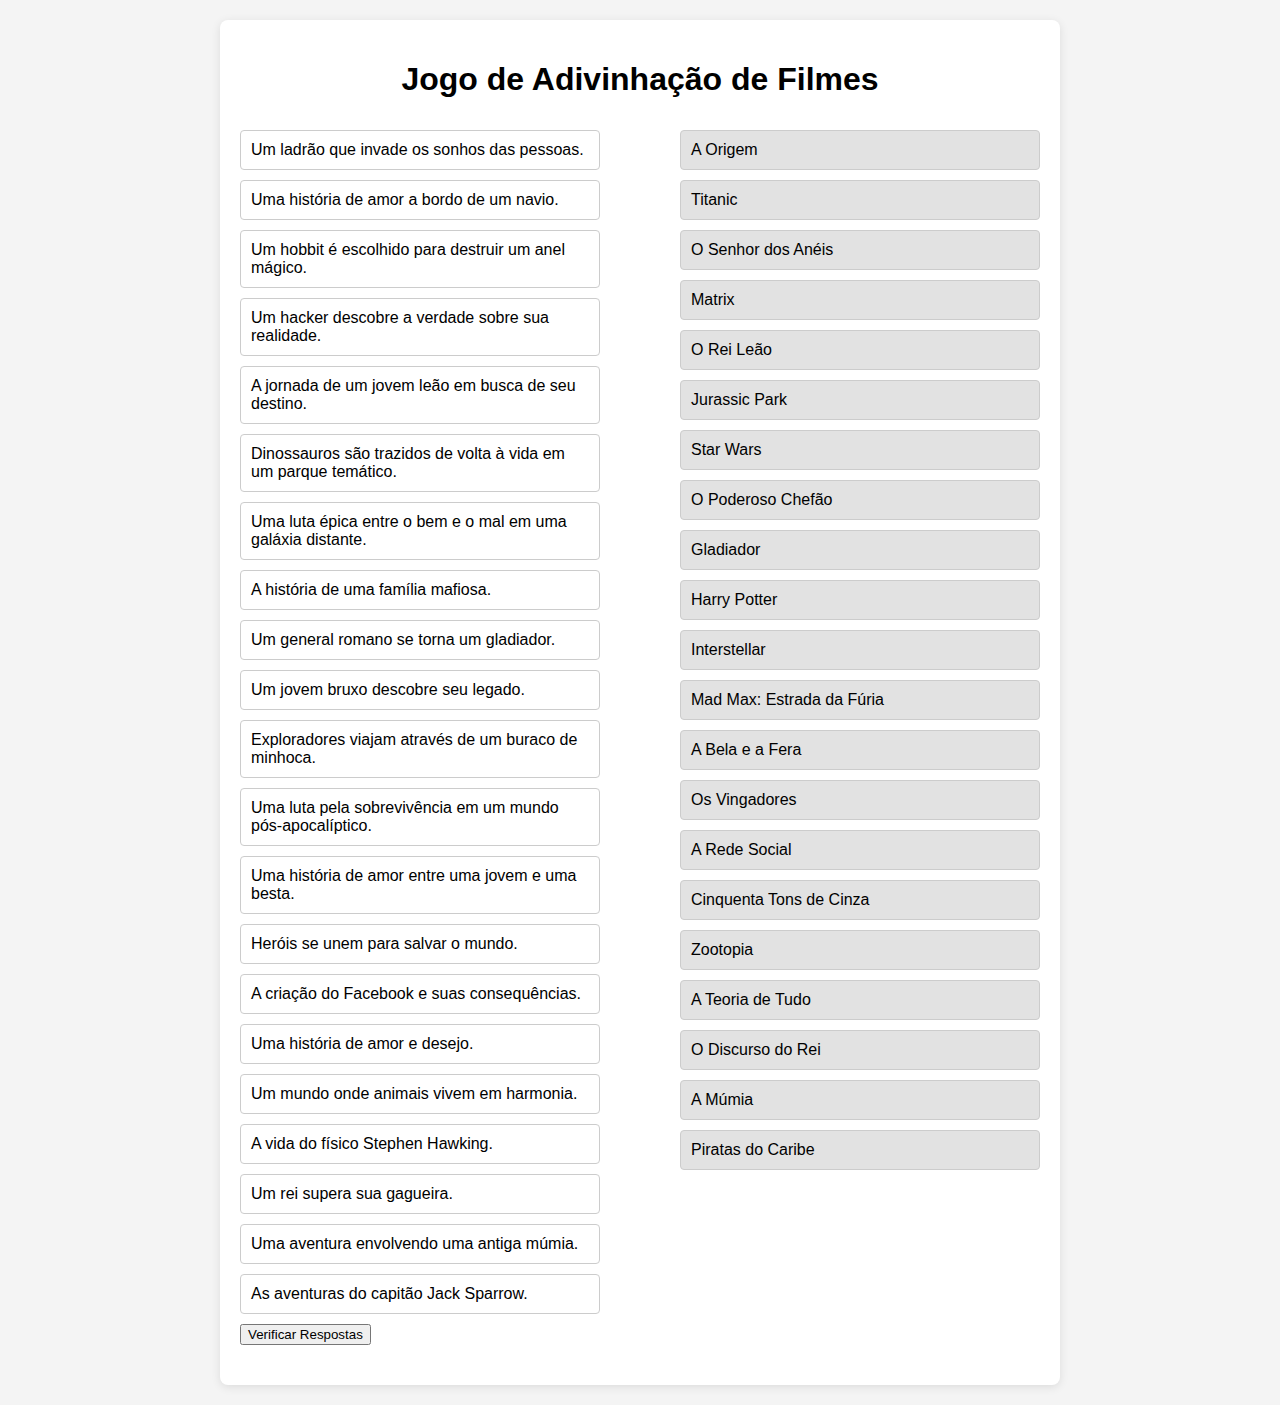
==== index.html @ 9df812b7 "jogo" ====
<!DOCTYPE html>
<html lang="pt-BR">
<head>
    <meta charset="UTF-8">
    <meta name="viewport" content="width=device-width, initial-scale=1.0">
    <title>Jogo de Adivinhação de Filmes</title>
    <link rel="stylesheet" href="styles.css">
</head>
<body>
    <div class="container">
        <h1>Jogo de Adivinhação de Filmes</h1>
        <div id="game-container">
            <div id="movie-descriptions"></div>
            <div id="movie-titles"></div>
        </div>
        <button id="check-answers">Verificar Respostas</button>
        <div id="result"></div>
    </div>
    <script src="script.js"></script>
</body>
</html>
---- styles.css ----
body {
    font-family: Arial, sans-serif;
    background-color: #f4f4f4;
    margin: 0;
    padding: 20px;
}

.container {
    max-width: 800px;
    margin: auto;
    background: white;
    padding: 20px;
    border-radius: 8px;
    box-shadow: 0 2px 10px rgba(0, 0, 0, 0.1);
}

h1 {
    text-align: center;
}

#game-container {
    display: flex;
    justify-content: space-between;
}

#movie-descriptions {
    width: 45%;
}

#movie-titles {
    width: 45%;
}

.movie-description, .movie-title {
    margin: 10px 0;
    padding: 10px;
    border: 1px solid #ccc;
    border-radius: 4px;
    cursor: pointer;
}

.movie-title {
    background-color: #e2e2e2;
}

.selected {
    background-color: #cce5ff;
}

#result {
    margin-top: 20px;
    font-weight: bold;
    text-align: center;
}
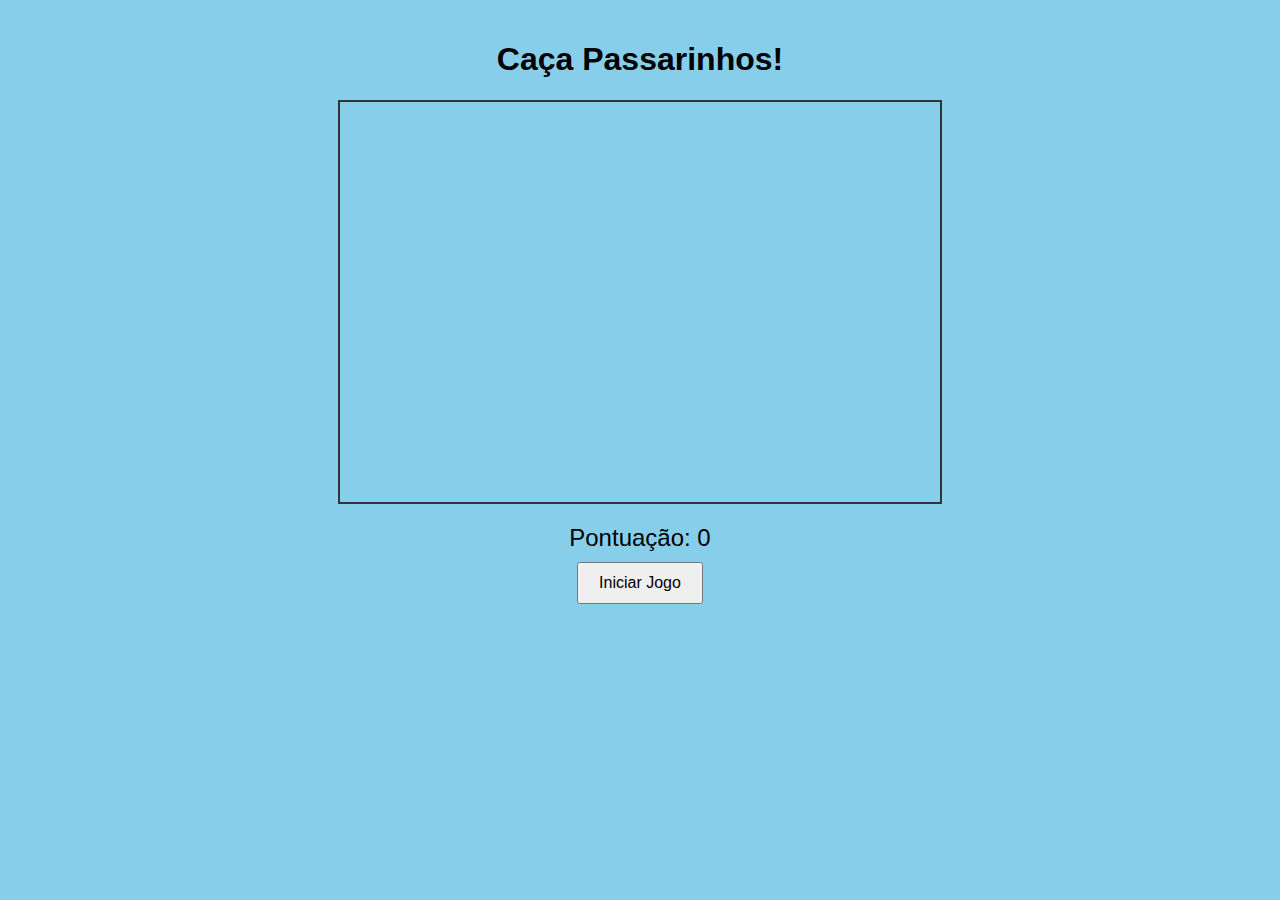
==== commit feaa9976: "bb" ====
--- a/index.html
+++ b/index.html
@@ -3,18 +3,15 @@
 <head>
     <meta charset="UTF-8">
     <meta name="viewport" content="width=device-width, initial-scale=1.0">
-    <title>Jogo de Adivinhação de Filmes</title>
+    <title>Jogo de Caça Passarinhos</title>
     <link rel="stylesheet" href="styles.css">
 </head>
 <body>
     <div class="container">
-        <h1>Jogo de Adivinhação de Filmes</h1>
-        <div id="game-container">
-            <div id="movie-descriptions"></div>
-            <div id="movie-titles"></div>
-        </div>
-        <button id="check-answers">Verificar Respostas</button>
-        <div id="result"></div>
+        <h1>Caça Passarinhos!</h1>
+        <div id="game-area"></div>
+        <div id="score">Pontuação: 0</div>
+        <button id="start-button">Iniciar Jogo</button>
     </div>
     <script src="script.js"></script>
 </body>
--- a/styles.css
+++ b/styles.css
@@ -1,54 +1,40 @@
 body {
     font-family: Arial, sans-serif;
-    background-color: #f4f4f4;
+    background-color: #87CEEB; /* Céu azul */
     margin: 0;
     padding: 20px;
 }
 
 .container {
-    max-width: 800px;
-    margin: auto;
-    background: white;
-    padding: 20px;
-    border-radius: 8px;
-    box-shadow: 0 2px 10px rgba(0, 0, 0, 0.1);
-}
-
-h1 {
     text-align: center;
 }
 
-#game-container {
-    display: flex;
-    justify-content: space-between;
+#game-area {
+    width: 600px;
+    height: 400px;
+    border: 2px solid #333;
+    position: relative;
+    margin: 20px auto;
+    overflow: hidden;
+    background-image: url('https://via.placeholder.com/600x400/87CEEB/FFFFFF?text=Campo'); /* Fundo do jogo */
 }
 
-#movie-descriptions {
-    width: 45%;
-}
-
-#movie-titles {
-    width: 45%;
-}
-
-.movie-description, .movie-title {
-    margin: 10px 0;
-    padding: 10px;
-    border: 1px solid #ccc;
-    border-radius: 4px;
+.bird {
+    width: 50px;
+    height: 50px;
+    position: absolute;
+    background-image: url('https://via.placeholder.com/50x50/FF6347/FFFFFF?text=🐦'); /* Ícone de passarinho */
+    background-size: cover;
     cursor: pointer;
 }
 
-.movie-title {
-    background-color: #e2e2e2;
+#score {
+    font-size: 24px;
+    margin: 10px 0;
 }
 
-.selected {
-    background-color: #cce5ff;
+button {
+    padding: 10px 20px;
+    font-size: 16px;
+    cursor: pointer;
 }
-
-#result {
-    margin-top: 20px;
-    font-weight: bold;
-    text-align: center;
-}
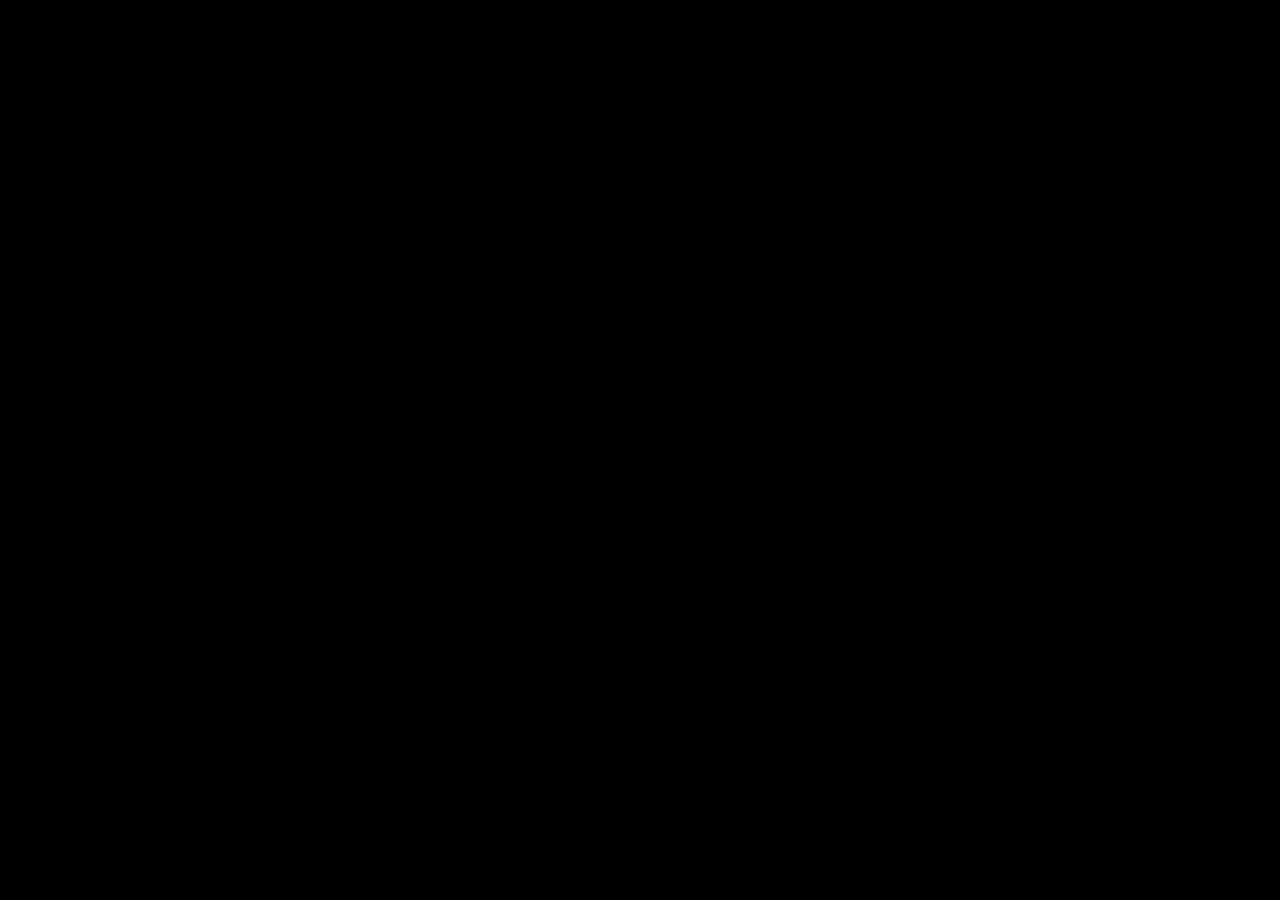
==== commit cdaba679: "ja" ====
--- a/index.html
+++ b/index.html
@@ -3,16 +3,11 @@
 <head>
     <meta charset="UTF-8">
     <meta name="viewport" content="width=device-width, initial-scale=1.0">
-    <title>Jogo de Caça Passarinhos</title>
+    <title>Arte Pixelada: Fogueira</title>
     <link rel="stylesheet" href="styles.css">
 </head>
 <body>
-    <div class="container">
-        <h1>Caça Passarinhos!</h1>
-        <div id="game-area"></div>
-        <div id="score">Pontuação: 0</div>
-        <button id="start-button">Iniciar Jogo</button>
-    </div>
+    <div id="pixel-art"></div>
     <script src="script.js"></script>
 </body>
 </html>
--- a/styles.css
+++ b/styles.css
@@ -1,40 +1,32 @@
 body {
-    font-family: Arial, sans-serif;
-    background-color: #87CEEB; /* Céu azul */
+    display: flex;
+    justify-content: center;
+    align-items: center;
+    height: 100vh;
+    background-color: #000;
     margin: 0;
-    padding: 20px;
 }
 
-.container {
-    text-align: center;
+#pixel-art {
+    display: grid;
+    grid-template-columns: repeat(50, 10px); /* 50 colunas */
+    grid-template-rows: repeat(50, 10px); /* 50 linhas */
 }
 
-#game-area {
-    width: 600px;
-    height: 400px;
-    border: 2px solid #333;
-    position: relative;
-    margin: 20px auto;
-    overflow: hidden;
-    background-image: url('https://via.placeholder.com/600x400/87CEEB/FFFFFF?text=Campo'); /* Fundo do jogo */
+.pixel {
+    width: 10px;
+    height: 10px;
+    display: inline-block;
 }
 
-.bird {
-    width: 50px;
-    height: 50px;
-    position: absolute;
-    background-image: url('https://via.placeholder.com/50x50/FF6347/FFFFFF?text=🐦'); /* Ícone de passarinho */
-    background-size: cover;
-    cursor: pointer;
+.flame {
+    background-color: orange;
 }
 
-#score {
-    font-size: 24px;
-    margin: 10px 0;
+.flame-light {
+    background-color: yellow;
 }
 
-button {
-    padding: 10px 20px;
-    font-size: 16px;
-    cursor: pointer;
+.spark {
+    background-color: red;
 }
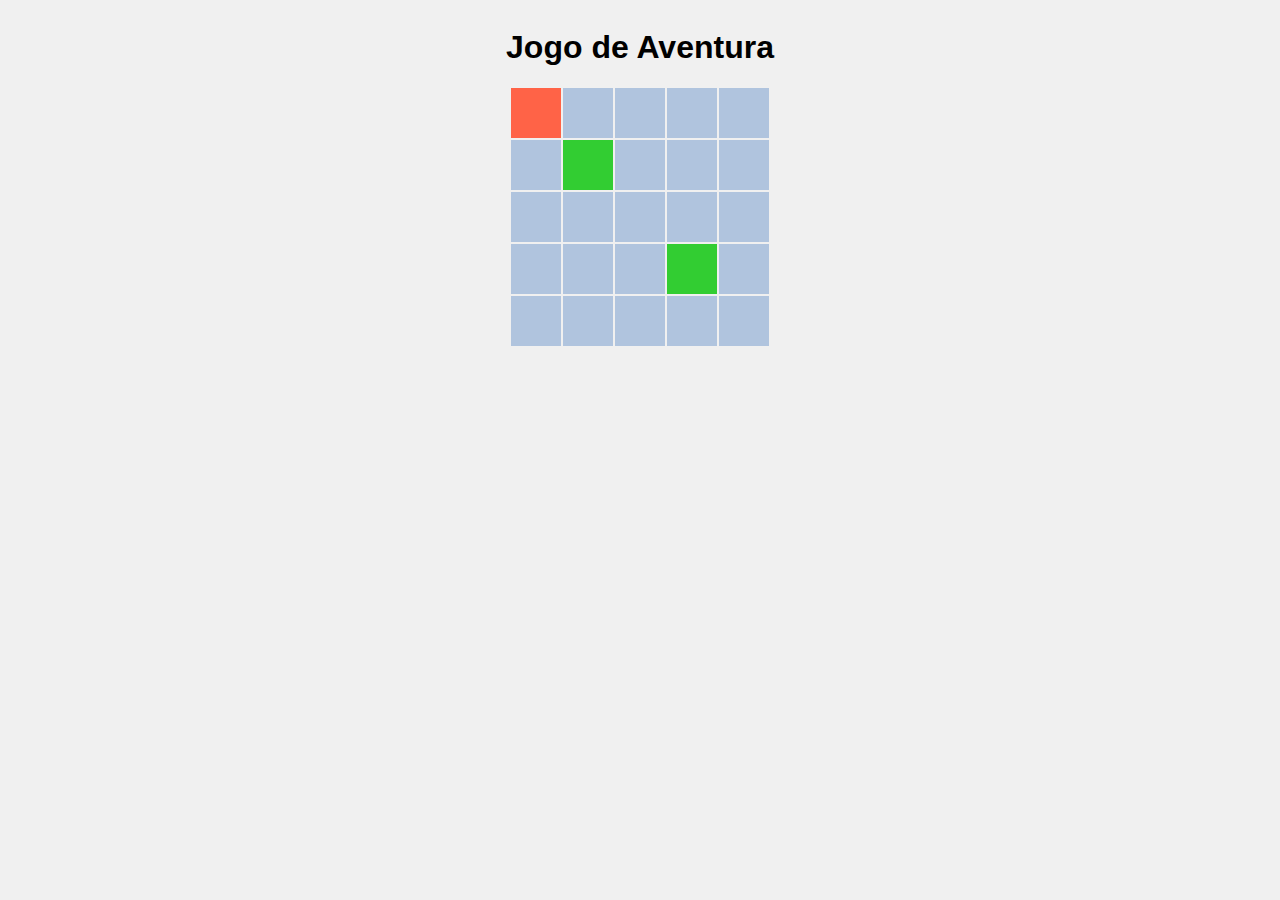
==== commit f56c9677: "jas" ====
--- a/index.html
+++ b/index.html
@@ -3,11 +3,13 @@
 <head>
     <meta charset="UTF-8">
     <meta name="viewport" content="width=device-width, initial-scale=1.0">
-    <title>Arte Pixelada: Fogueira</title>
+    <title>Jogo de Aventura</title>
     <link rel="stylesheet" href="styles.css">
 </head>
 <body>
-    <div id="pixel-art"></div>
+    <h1>Jogo de Aventura</h1>
+    <div id="game-container"></div>
+    <div id="message"></div>
     <script src="script.js"></script>
 </body>
 </html>
--- a/styles.css
+++ b/styles.css
@@ -1,32 +1,37 @@
 body {
+    display: flex;
+    flex-direction: column;
+    align-items: center;
+    background-color: #f0f0f0;
+    font-family: Arial, sans-serif;
+}
+
+#game-container {
+    display: grid;
+    grid-template-columns: repeat(5, 50px); /* 5 colunas */
+    grid-template-rows: repeat(5, 50px); /* 5 linhas */
+    gap: 2px;
+}
+
+.cell {
+    width: 50px;
+    height: 50px;
+    background-color: #b0c4de;
     display: flex;
     justify-content: center;
     align-items: center;
-    height: 100vh;
-    background-color: #000;
-    margin: 0;
+    font-size: 24px;
 }
 
-#pixel-art {
-    display: grid;
-    grid-template-columns: repeat(50, 10px); /* 50 colunas */
-    grid-template-rows: repeat(50, 10px); /* 50 linhas */
+.player {
+    background-color: #ff6347; /* Cor do jogador */
 }
 
-.pixel {
-    width: 10px;
-    height: 10px;
-    display: inline-block;
+.item {
+    background-color: #32cd32; /* Cor do item */
 }
 
-.flame {
-    background-color: orange;
+#message {
+    margin-top: 20px;
+    font-size: 18px;
 }
-
-.flame-light {
-    background-color: yellow;
-}
-
-.spark {
-    background-color: red;
-}
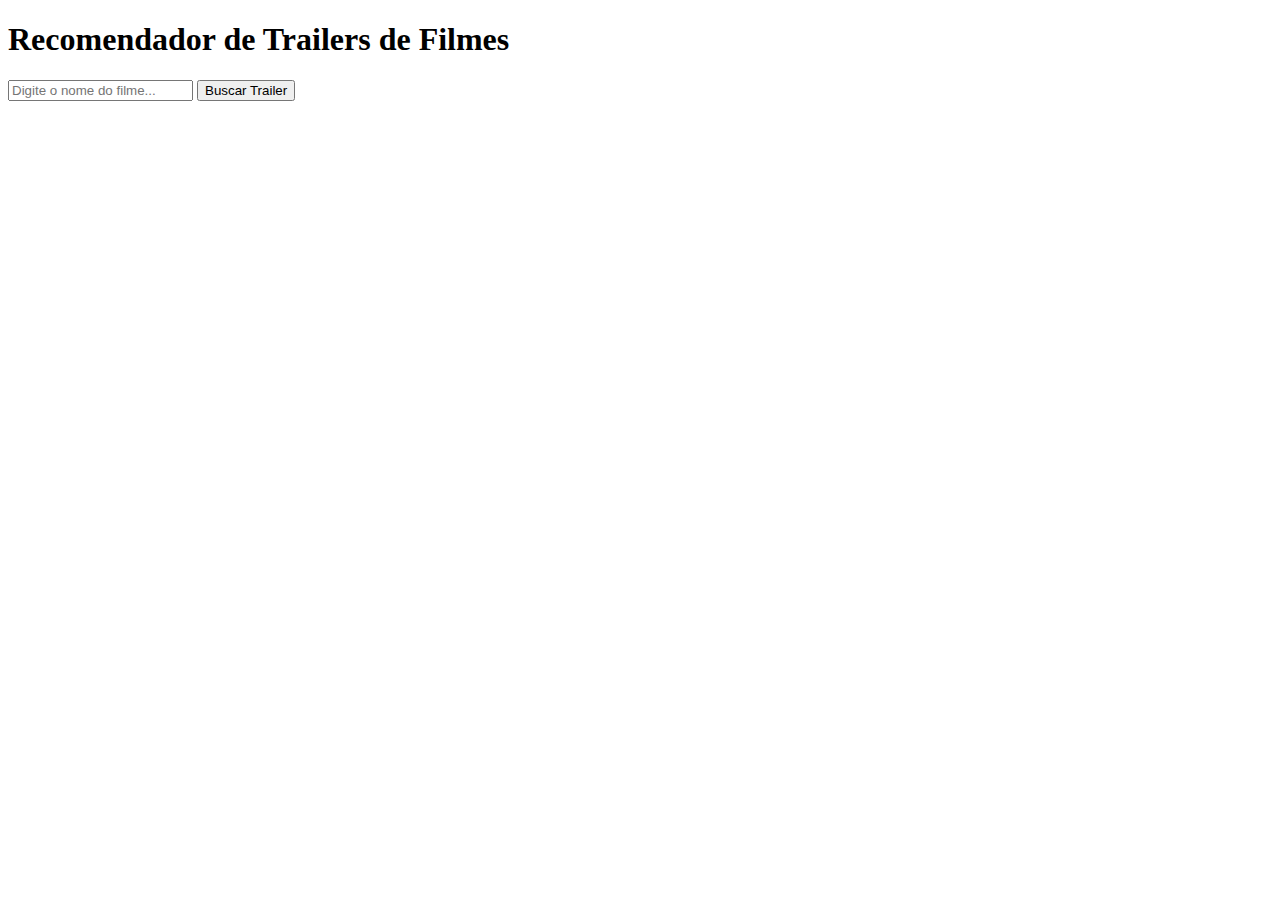
==== commit 4d791c48: "v2" ====
--- a/index.html
+++ b/index.html
@@ -1,15 +1,18 @@
 <!DOCTYPE html>
-<html lang="pt-BR">
+<html lang="pt-br">
 <head>
     <meta charset="UTF-8">
     <meta name="viewport" content="width=device-width, initial-scale=1.0">
-    <title>Jogo de Aventura</title>
-    <link rel="stylesheet" href="styles.css">
+    <title>Recomendador de Trailers de Filmes</title>
+    <link rel="stylesheet" href="style.css">
 </head>
 <body>
-    <h1>Jogo de Aventura</h1>
-    <div id="game-container"></div>
-    <div id="message"></div>
+    <div class="container">
+        <h1>Recomendador de Trailers de Filmes</h1>
+        <input type="text" id="movieInput" placeholder="Digite o nome do filme...">
+        <button onclick="searchTrailer()">Buscar Trailer</button>
+        <div id="trailerContainer"></div>
+    </div>
     <script src="script.js"></script>
 </body>
 </html>
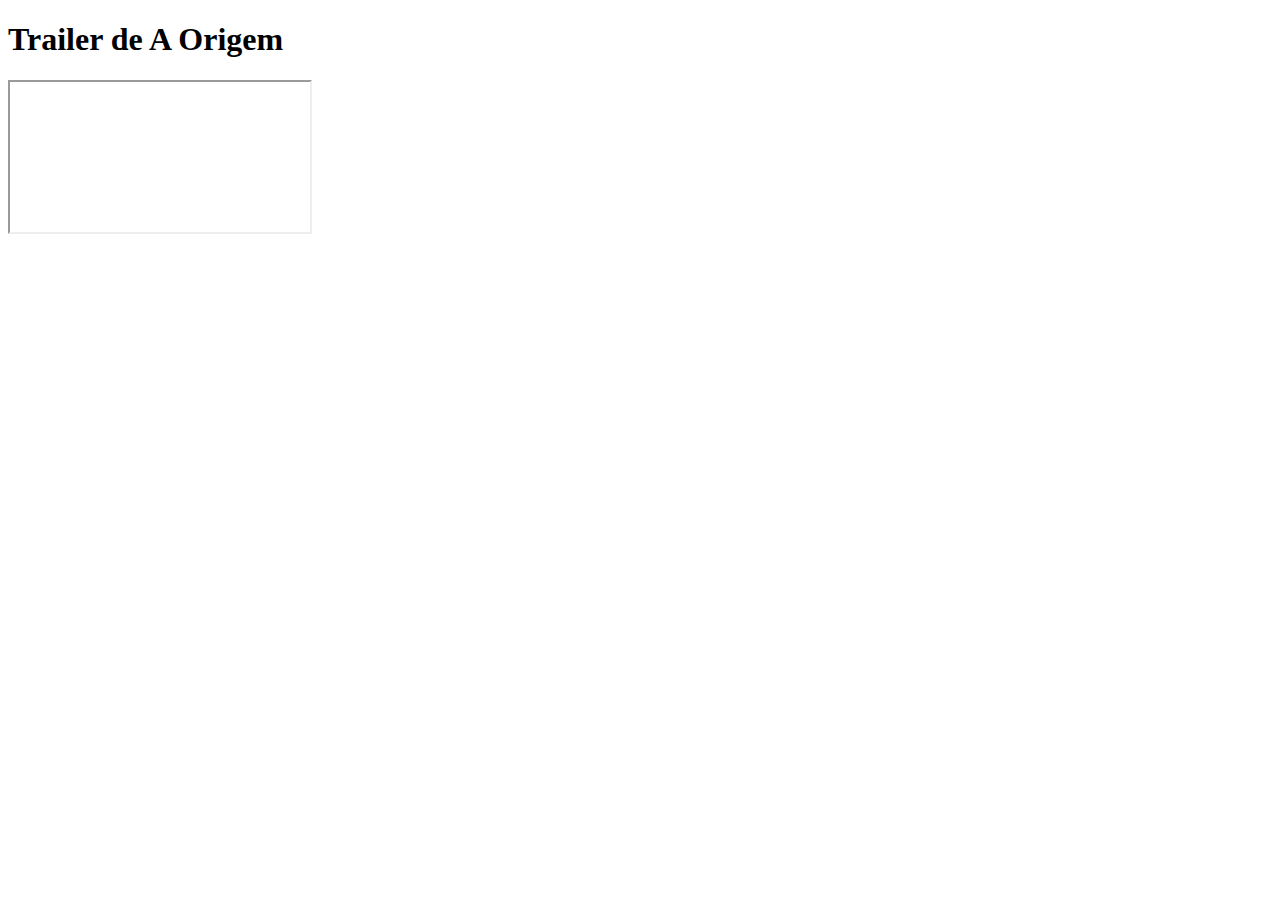
==== commit 53472578: "v3" ====
--- a/index.html
+++ b/index.html
@@ -1,5 +1,8 @@
 <!DOCTYPE html>
 <html lang="pt-br">
+    
+                <!-- Cabeçalho da Página -->
+
 <head>
     <meta charset="UTF-8">
     <meta name="viewport" content="width=device-width, initial-scale=1.0">
@@ -8,10 +11,13 @@
 </head>
 <body>
     <div class="container">
-        <h1>Recomendador de Trailers de Filmes</h1>
-        <input type="text" id="movieInput" placeholder="Digite o nome do filme...">
-        <button onclick="searchTrailer()">Buscar Trailer</button>
-        <div id="trailerContainer"></div>
+        <h1>Trailer de A Origem</h1>
+        <div id="trailerContainer">
+
+            <!-- Trailer de A Origem (Inception) diretamente no HTML -->
+
+            <iframe src="https://www.youtube.com/embed/YoHD9XEInc0" allowfullscreen></iframe>
+        </div>
     </div>
     <script src="script.js"></script>
 </body>
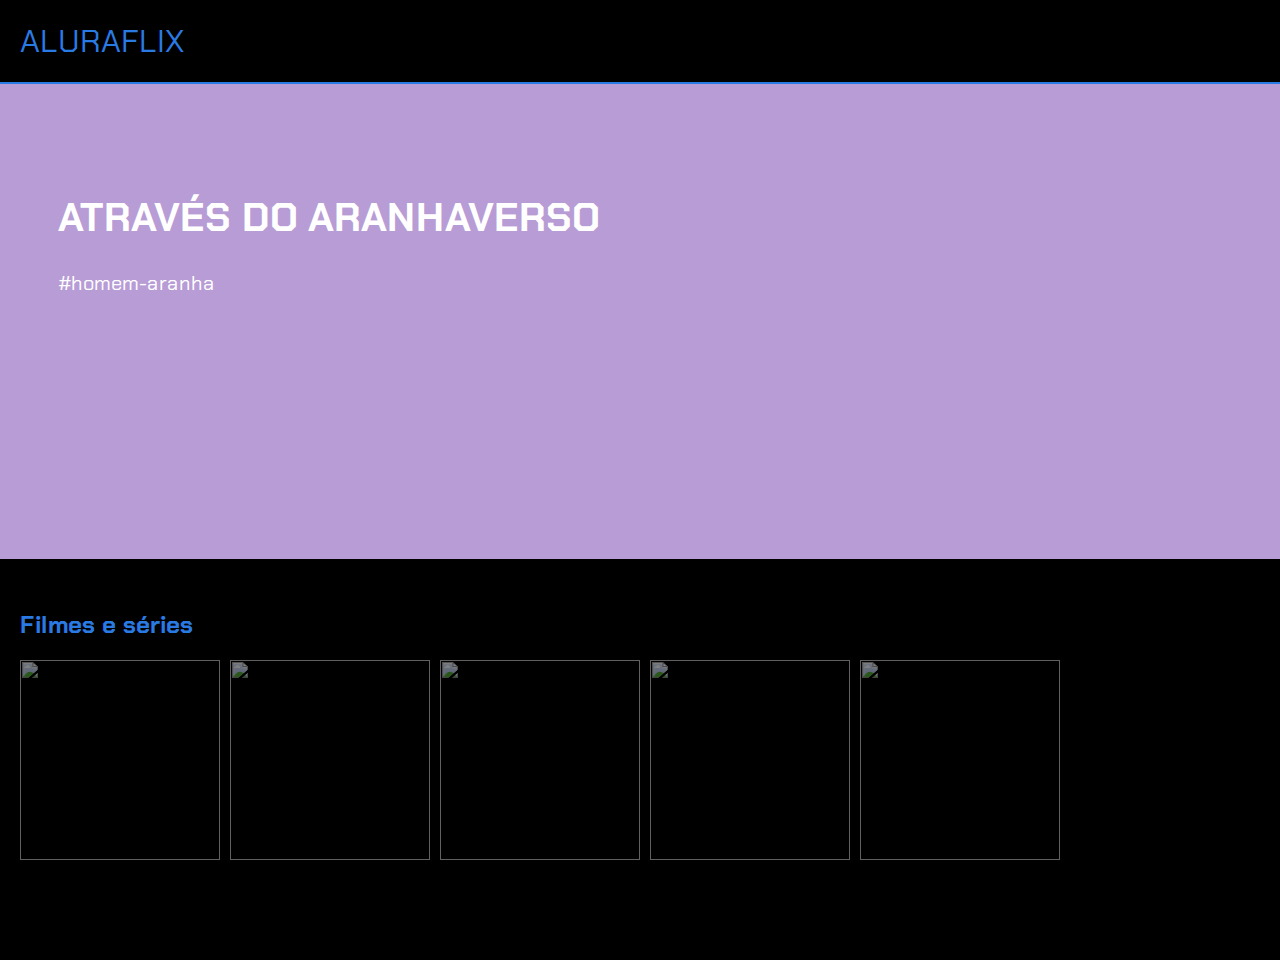
==== commit 8ce90032: "a" ====
--- a/index.html
+++ b/index.html
@@ -1,24 +1,53 @@
-<!DOCTYPE html>
-<html lang="pt-br">
-    
-                <!-- Cabeçalho da Página -->
+<html lang="pt-BR">
 
 <head>
-    <meta charset="UTF-8">
-    <meta name="viewport" content="width=device-width, initial-scale=1.0">
-    <title>Recomendador de Trailers de Filmes</title>
-    <link rel="stylesheet" href="style.css">
+    <link rel="stylesheet" href="styles.css">
+    <link rel="preconnect" href="https://fonts.googleapis.com">
+    <link rel="preconnect" href="https://fonts.gstatic.com" crossorigin>
+    <link
+        href="https://fonts.googleapis.com/css2?family=Chakra+Petch:ital,wght@0,300;0,400;0,500;0,600;0,700;1,300;1,400;1,500;1,600;1,700&display=swap"
+        rel="stylesheet">
+    <title>Aluraflix</title>
 </head>
+
 <body>
-    <div class="container">
-        <h1>Trailer de A Origem</h1>
-        <div id="trailerContainer">
+    <header>ALURAFLIX</header>
 
-            <!-- Trailer de A Origem (Inception) diretamente no HTML -->
+    <section class="chamada">
+        <div class="chamada-texto">
+            <h1>ATRAVÉS DO ARANHAVERSO</h1>
+            <p>#homem-aranha</p>
+        </div>
 
-            <iframe src="https://www.youtube.com/embed/YoHD9XEInc0" allowfullscreen></iframe>
+        <div>
+            <iframe width="560" height="315" src="https://www.youtube.com/embed/gt_fAE1Eg2Q?si=EEv-tsY_b1B2OwKE"
+                title="YouTube video player" frameborder="0"
+                allow="accelerometer; autoplay; clipboard-write; encrypted-media; gyroscope; picture-in-picture; web-share"
+                referrerpolicy="strict-origin-when-cross-origin" allowfullscreen></iframe>
         </div>
-    </div>
-    <script src="script.js"></script>
+    </section>
+
+    <section class="categoria">
+        <h2>Filmes e séries</h2>
+        <div class="categoria-videos">
+            <a href="https://www.youtube.com/watch?v=cs15QqG6Gjc">
+                <img src="https://img.youtube.com/vi/cs15QqG6Gjc/maxresdefault.jpg" />
+            </a>
+            <a href="https://www.youtube.com/watch?v=nCmIwcycUJ8">
+                <img src="https://img.youtube.com/vi/nCmIwcycUJ8/maxresdefault.jpg" />
+            </a>
+            <a href="https://www.youtube.com/watch?v=FvRmEapoHRc">
+                <img src="https://img.youtube.com/vi/FvRmEapoHRc/maxresdefault.jpg" />
+            </a>
+            <a href="https://www.youtube.com/watch?v=Ipkw_hWW-Hw">
+                <img src="https://img.youtube.com/vi/Ipkw_hWW-Hw/maxresdefault.jpg" />
+            </a>
+            <a href="https://www.youtube.com/watch?v=d4DzMNGoyis">
+                <img src="https://img.youtube.com/vi/d4DzMNGoyis/maxresdefault.jpg" />
+            </a>
+        </div>
+    </section>
+
 </body>
-</html>
+
+</html>--- a/styles.css
+++ b/styles.css
@@ -0,0 +1,60 @@
+body {
+    color: white;
+    background: black;
+    margin: 0px;
+    font-family: "Chakra Petch", sans-serif;
+    margin-bottom: 100px;
+}
+
+header {
+    border-bottom: solid 2px rgb(42, 122, 228);
+    padding: 20px;
+    font-size: 32px;
+    color: rgb(42, 122, 228);
+}
+
+.chamada {
+    background: rgb(184, 156, 213);
+    padding-bottom: 80px;
+    padding-top: 80px;
+    display: flex;
+    justify-content: center;
+}
+
+.chamada-texto {
+    margin-right: 5%;
+}
+
+h1 {
+    font-size: 40px;
+}
+
+p {
+    font-size: 20px;
+}
+
+.categoria-videos {
+    display: flex;
+    overflow-x: auto;
+    gap: 10px;
+}
+
+.categoria {
+    padding-left: 20px;
+    padding-right: 20px;
+    margin-top: 50px;
+}
+
+.categoria-videos img {
+    opacity: 0.5;
+    height: 200px;
+}
+
+.categoria-videos img:hover {
+    opacity: 1.0;
+    border: 3px solid green;
+}
+
+.categoria h2 {
+    color: rgb(42, 122, 228);
+}